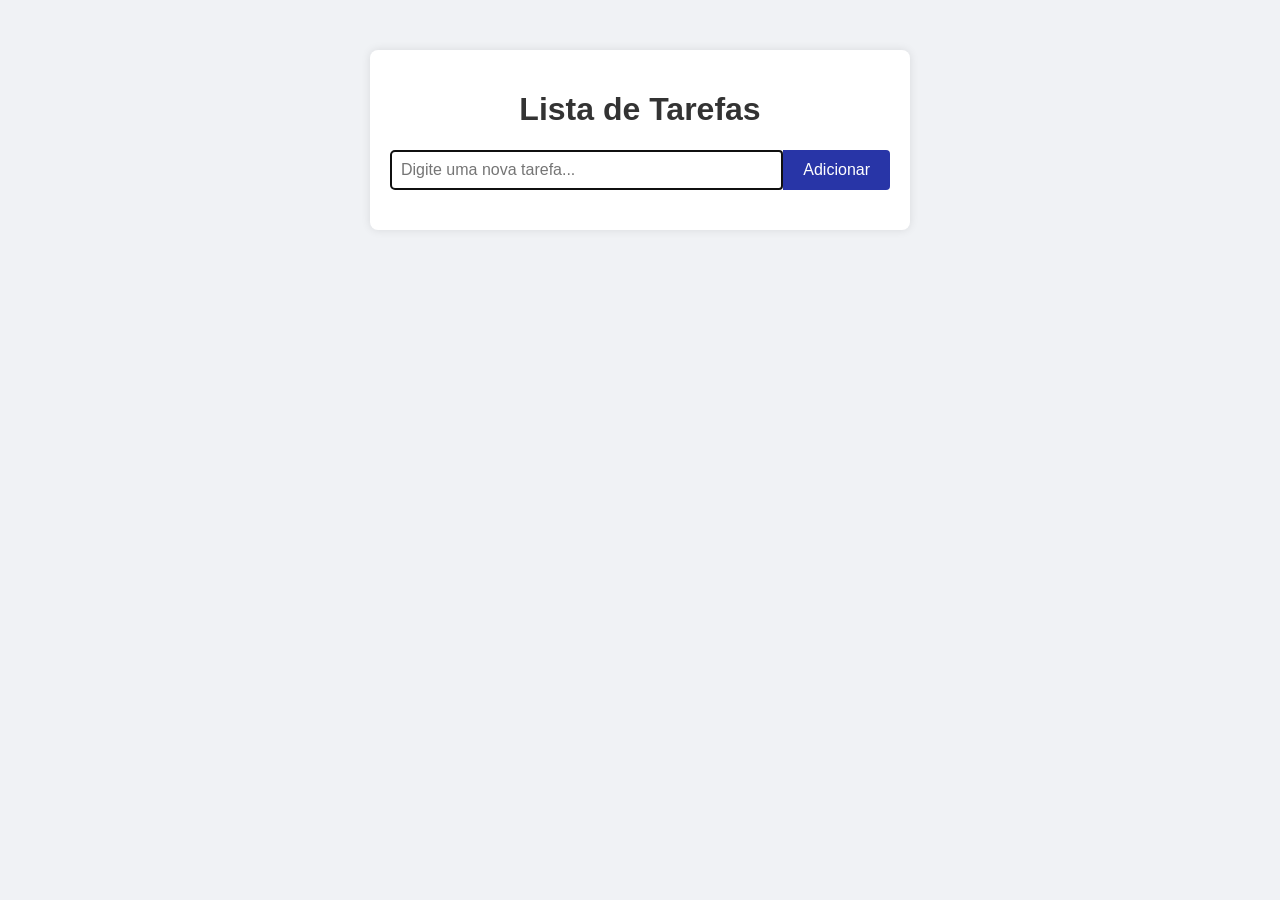
==== wwwroot/index.html @ ec88b828 "Merge front-end com back-end funcionando e integração completa" ====
<!DOCTYPE html>
<html lang="pt-BR">
<head>
  <meta charset="UTF-8" />
  <meta name="viewport" content="width=device-width, initial-scale=1.0" />
  <title>Lista de Tarefas</title>
  <link rel="stylesheet" href="style.css" />
</head>
<body>
  <div class="container">
    <h1>Lista de Tarefas</h1>
    
    <form id="form-tarefa">
      <input type="text" id="nova-tarefa" placeholder="Digite uma nova tarefa..." required aria-label="Campo para digitar nova tarefa"/>
      <button type="submit" aria-label="Adicionar nova tarefa">Adicionar</button>
    </form>
    
    <ul id="lista-tarefas"></ul>
  </div>

  <script src="script.js"></script>
</body>
</html>
---- wwwroot/style.css ----
body {
  font-family: Arial, sans-serif;
  background-color: #f0f2f5;
  margin: 0;
  padding: 0;
}

.container {
  max-width: 500px;
  margin: 50px auto;
  background-color: white;
  padding: 20px;
  border-radius: 8px;
  box-shadow: 0 0 10px rgba(0, 0, 0, 0.1);
}

h1 {
  text-align: center;
  color: #333;
}

form {
  display: flex;
  margin-bottom: 20px;
}

input[type="text"] {
  flex: 1;
  padding: 10px;
  border: 1px solid #ccc;
  border-radius: 4px 0 0 4px;
  font-size: 16px;
}

button[type="submit"] {
  padding: 10px 20px;
  background-color: #2835a7;
  border: none;
  border-radius: 0 4px 4px 0;
  color: white;
  font-size: 16px;
  cursor: pointer;
}

button[type="submit"]:hover {
  background-color: #212b88;
}

ul {
  list-style: none;
  padding: 0;
}

li {
  background-color: #f8f9fa;
  border: 1px solid #ddd;
  padding: 10px;
  margin-bottom: 10px;
  display: flex;
  align-items: center;
  justify-content: space-between;
  border-radius: 4px;
  transition: background-color 0.3s ease;
}

/* Mantém o fundo verde para tarefas concluídas */
li.concluida {
  background-color: #d4edda;
}

/* Só a descrição fica riscada */
li span.concluida {
  text-decoration: line-through;
  color: #155724;
}

/* Botões */
li button {
  margin-left: 10px;
  padding: 6px 10px;
  font-size: 14px;
  border: none;
  border-radius: 4px;
  cursor: pointer;
}

li button:first-of-type {
  background-color: #09ff00;
  color: white;
}

li button:first-of-type:hover {
  background-color: #067a16;
}

li button:last-of-type {
  background-color: #dc3545;
  color: white;
}

li button:last-of-type:hover {
  background-color: #c82333;
}

/* Animação para exclusão */
li.removendo {
  opacity: 0.5;
  transform: scale(0.95);
  transition: opacity 0.3s, transform 0.3s;
}
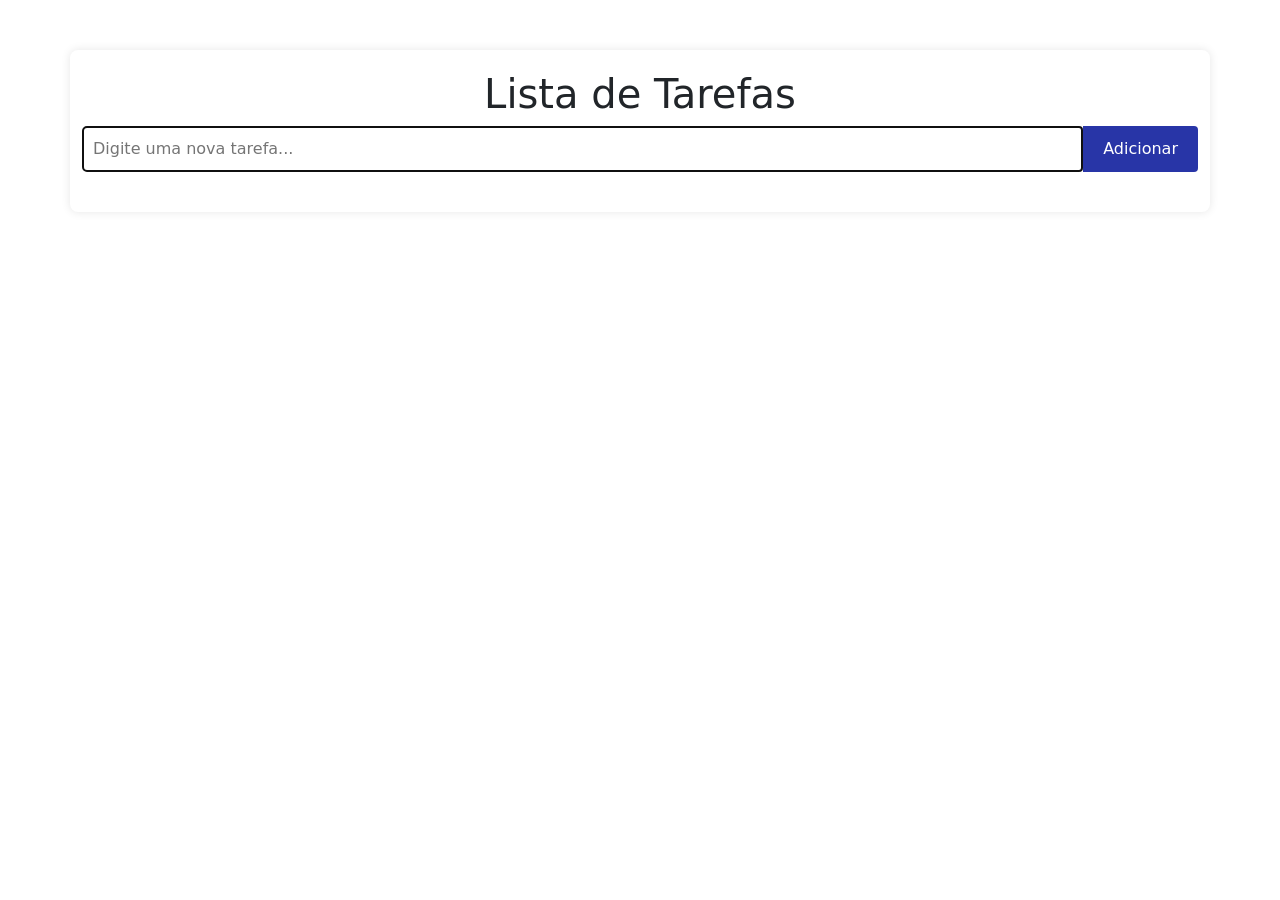
==== commit 2970d17d: "bootstrap adicionado" ====
--- a/wwwroot/index.html
+++ b/wwwroot/index.html
@@ -4,7 +4,8 @@
   <meta charset="UTF-8" />
   <meta name="viewport" content="width=device-width, initial-scale=1.0" />
   <title>Lista de Tarefas</title>
-  <link rel="stylesheet" href="style.css" />
+  <link rel="stylesheet" href="style.css" /><link href="https://cdn.jsdelivr.net/npm/bootstrap@5.3.3/dist/css/bootstrap.min.css" rel="stylesheet">
+
 </head>
 <body>
   <div class="container">
@@ -12,7 +13,7 @@
     
     <form id="form-tarefa">
       <input type="text" id="nova-tarefa" placeholder="Digite uma nova tarefa..." required aria-label="Campo para digitar nova tarefa"/>
-      <button type="submit" aria-label="Adicionar nova tarefa">Adicionar</button>
+      <button class="btn btn-primary" type="submit" aria-label="Adicionar nova tarefa">Adicionar</button>
     </form>
     
     <ul id="lista-tarefas"></ul>
